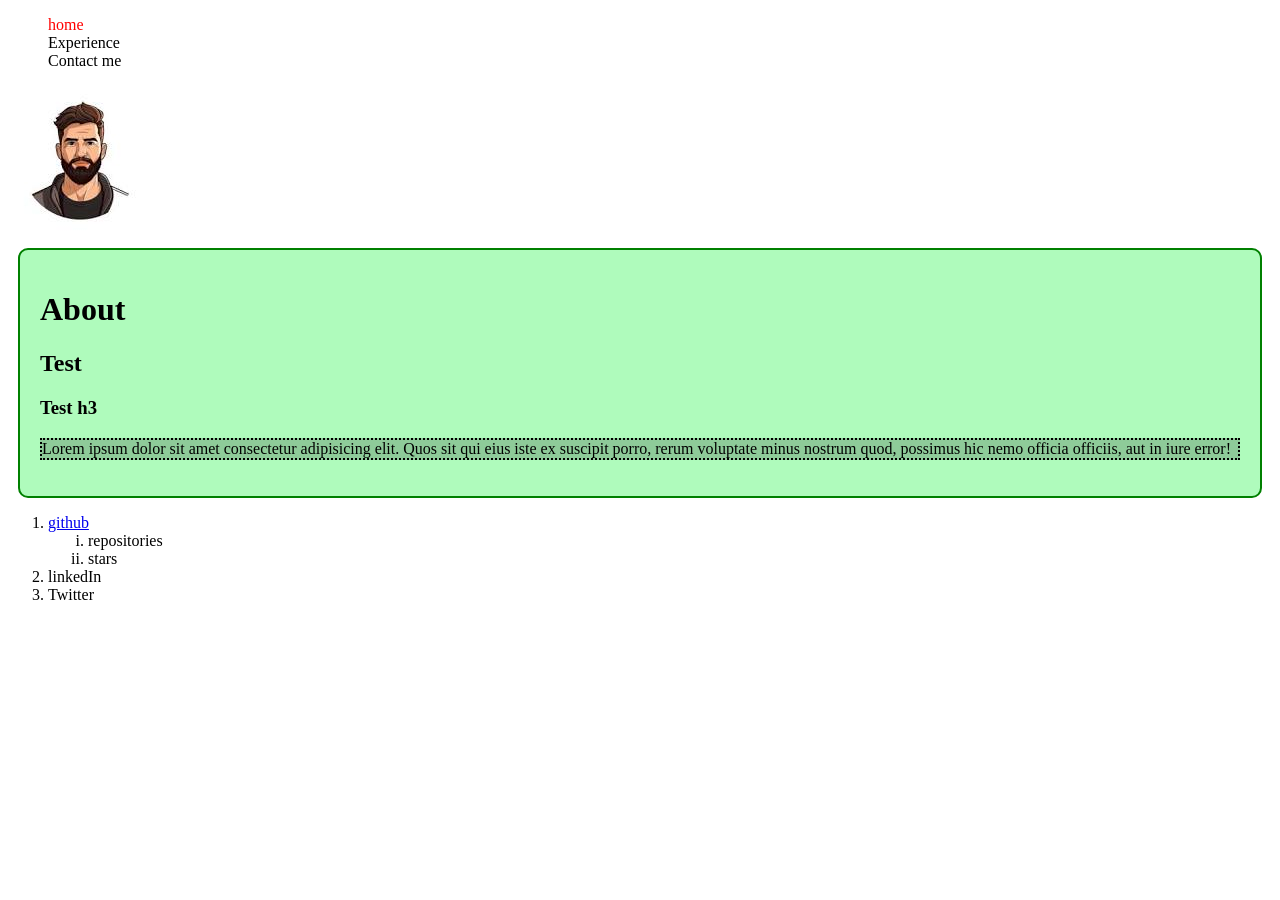
==== html/index.html @ 56f4ea0c "feat(main): add styles" ====
<!doctype html>
<html lang="en">
  <head>
    <meta charset="UTF-8" />
    <meta name="viewport" content="width=device-width, initial-scale=1.0" />
    <title>my Portfolio</title>
    <link rel="stylesheet" href="../styles/index.css" />
  </head>
  <body class="main">
    <header>
      <!-- home, about us, contact us -->
      <ul>
        <li style="color: red">home</li>
        <li id="exerience">Experience</li>
        <li>Contact me</li>
      </ul>
    </header>
    <main>
      <div class="avatar-section">
        <img src="../images/avatar.jpeg" alt="avatar" />
      </div>
      <div class="main-content">
        <h1>About</h1>
        <h2>Test</h2>
        <h3>Test h3</h3>
        <p id="description">
          Lorem ipsum dolor sit amet consectetur adipisicing elit. Quos sit qui
          eius iste ex suscipit porro, rerum voluptate minus nostrum quod,
          possimus hic nemo officia officiis, aut in iure error!
        </p>
      </div>
    </main>
    <footer>
      <ol>
        <li>
          <a href="https://github.com/Habinezajanvier" target="_blank">
            github
          </a>
          <ol type="i">
            <li>repositories</li>
            <li>stars</li>
          </ol>
        </li>
        <li>linkedIn</li>
        <li>Twitter</li>
      </ol>
    </footer>
  </body>
</html>
---- styles/index.css ----
* {
    box-sizing: border-box;
}

/* selectors */
div {
    /* border: 1px red solid; */
    
}

.main-content {
    border-color: green;
    border-width: 2px;
    border-style: solid;
    margin: 10px;
    padding: 20px;
    border-radius: 10px;
    background-color: #affbbc;
}

#description {
    /* border: blue 2px solid; */
    border: 2px rgb(0, 0, 0) dotted;
    background-color: rgba(12, 12, 12, 0.2);
}

header > ul {
    list-style: none;
}

/* Changing colors, changing fontsize, borders, box properties */

/* box-properties */
/* - borders, padding, margin */
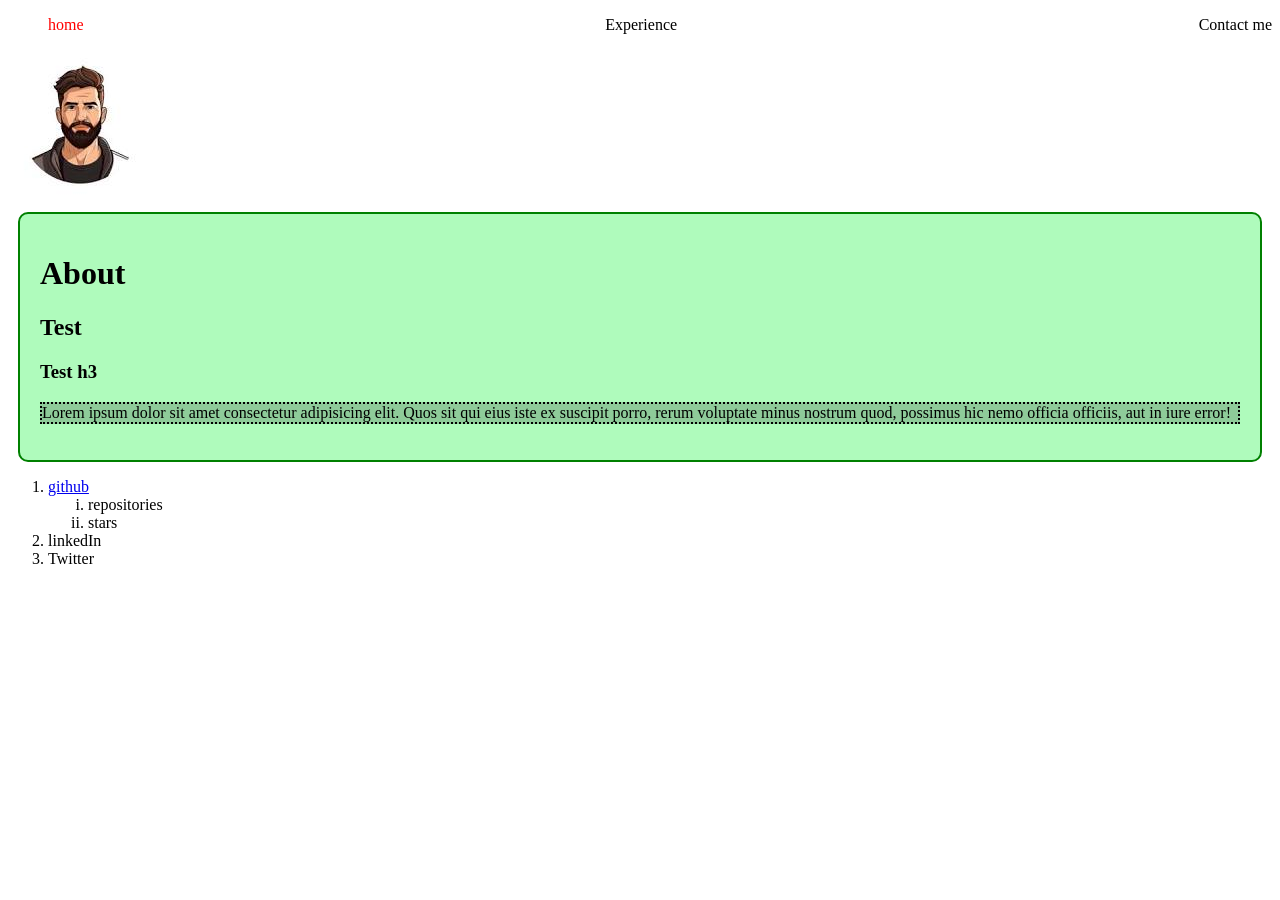
==== commit e108438c: "new changes" ====
--- a/html/index.html
+++ b/html/index.html
@@ -1,49 +1,52 @@
 <!doctype html>
 <html lang="en">
-  <head>
-    <meta charset="UTF-8" />
-    <meta name="viewport" content="width=device-width, initial-scale=1.0" />
-    <title>my Portfolio</title>
-    <link rel="stylesheet" href="../styles/index.css" />
-  </head>
-  <body class="main">
-    <header>
-      <!-- home, about us, contact us -->
-      <ul>
-        <li style="color: red">home</li>
-        <li id="exerience">Experience</li>
-        <li>Contact me</li>
-      </ul>
-    </header>
-    <main>
-      <div class="avatar-section">
-        <img src="../images/avatar.jpeg" alt="avatar" />
-      </div>
-      <div class="main-content">
-        <h1>About</h1>
-        <h2>Test</h2>
-        <h3>Test h3</h3>
-        <p id="description">
-          Lorem ipsum dolor sit amet consectetur adipisicing elit. Quos sit qui
-          eius iste ex suscipit porro, rerum voluptate minus nostrum quod,
-          possimus hic nemo officia officiis, aut in iure error!
-        </p>
-      </div>
-    </main>
-    <footer>
-      <ol>
-        <li>
-          <a href="https://github.com/Habinezajanvier" target="_blank">
-            github
-          </a>
-          <ol type="i">
-            <li>repositories</li>
-            <li>stars</li>
-          </ol>
-        </li>
-        <li>linkedIn</li>
-        <li>Twitter</li>
-      </ol>
-    </footer>
-  </body>
-</html>
+
+<head>
+  <meta charset="UTF-8" />
+  <meta name="viewport" content="width=device-width, initial-scale=1.0" />
+  <title>my Portfolio</title>
+  <link rel="stylesheet" href="../styles/index.css" />
+</head>
+
+<body class="main">
+  <header>
+    <!-- home, about us, contact us -->
+    <ul>
+      <li style="color: red">home</li>
+      <li id="exerience">Experience</li>
+      <li>Contact me</li>
+    </ul>
+  </header>
+  <main>
+    <div class="avatar-section">
+      <img src="../images/avatar.jpeg" alt="avatar" />
+    </div>
+    <div class="main-content">
+      <h1>About</h1>
+      <h2>Test</h2>
+      <h3>Test h3</h3>
+      <p id="description">
+        Lorem ipsum dolor sit amet consectetur adipisicing elit. Quos sit qui
+        eius iste ex suscipit porro, rerum voluptate minus nostrum quod,
+        possimus hic nemo officia officiis, aut in iure error!
+      </p>
+    </div>
+  </main>
+  <footer>
+    <ol>
+      <li>
+        <a href="https://github.com/Habinezajanvier" target="_blank">
+          github
+        </a>
+        <ol type="i">
+          <li>repositories</li>
+          <li>stars</li>
+        </ol>
+      </li>
+      <li>linkedIn</li>
+      <li>Twitter</li>
+    </ol>
+  </footer>
+</body>
+
+</html>
--- a/styles/index.css
+++ b/styles/index.css
@@ -4,8 +4,8 @@
 
 /* selectors */
 div {
-    /* border: 1px red solid; */
-    
+    /*border: 1px red solid;*/
+
 }
 
 .main-content {
@@ -24,9 +24,25 @@
     background-color: rgba(12, 12, 12, 0.2);
 }
 
-header > ul {
-    list-style: none;
+header>ul {
+    display: flex;
+    justify-content: space-between;
+    list-style: none
 }
+
+/* home {
+   
+}
+
+#exerience {
+    text-decoration: none; 
+    text-align: left;
+ } 
+
+.contact {
+    text-decoration: none;
+    text-align: right;
+} */
 
 /* Changing colors, changing fontsize, borders, box properties */
 
